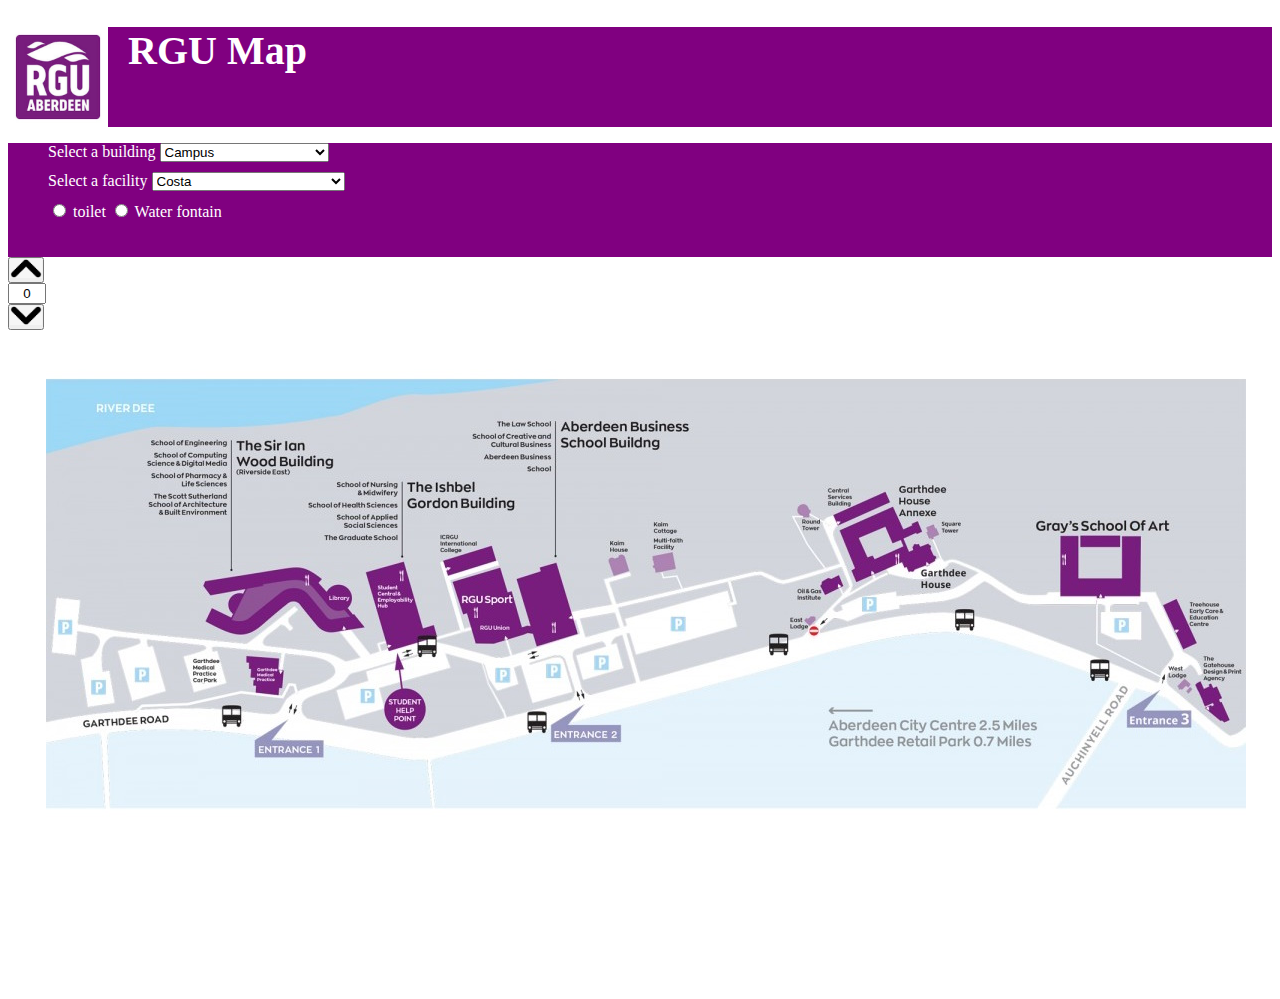
==== index.html @ e8e86be7 "Added some things to dropdowns" ====
<!DOCTYPE html>

<html>


<head>
    <link rel = "stylesheet" href="CSS/Design.css">
    <title>RGU Map</title>

    <meta charset="UTF-8">
    <meta name="description" content="An interactive web map of the RGU Garthdee Campus">
    <meta name="keywords" content="RGU, Map, Campus, Garthdee">
    <meta name="author" content="Alistair McCulloch, Jaron Frerichs, Nikodem Niemiec, Scott Soiza">
    <meta name="viewport" content="width=device-width, initial-scale=1.0">

    <script src="scripts/mapController.js"></script>
</head>

<body>
    <header>
        <img src="images/rgu_logo.jpg" alt="RGU logo" id="logo" style="width: 100px; height : 100px">
        <h1>RGU Map</h1>
    </header>

    <nav>
        <ul>
            <li>
                <label for="buildings">Select a building
                </label>
                <select name="buildings" onchange="changeMap(this.value)">
                    <option value="Campus">Campus</option>
                    <option value="SIWB">Sir Ian Wood Building</option>
                    <option value="IGB"> Ishbel Gordon Building</option>
                    <option value="RB"> Riverside Building</option>
                    <option value="GHA"> Garthdee House Annexe </option>
                    <option value="GSA"> Gray's School of Art</option>
                </select>
            </li>

            <li>
                <label for = "facilities">Select a facility
                </label>
                <select name = "facilities" onchange="changeFacility(this.value)">
                    <option value="default" disabled default>Choose an option...</option>
                    <option value = "eating" disabled>-Eating outlets-</option>
                    <option value="costa">Costa</option>
                    <option value="subway"> Subway</option>
                    <option value="deli"> Jamie Oliver's deli</option>
                    <option value="53.3"> 53.3 degrees </option>
                    <option value="chopping board"> Fresh off the chopping board</option>
                    <option value ="cafe"> Basement cafe</option>

                    <option value = "health" disabled>-Health-</option>
                    <option value="sport">RGU Sport</option>
                    <option value="games"> Game room </option>
                    <option value = "clinic">Physiotherapy clinic</option>
                    <option value = "toilets">Toilets</option>
                    <option value = "water-fountain">Water fountains</option>

                    <option name = "support" disabled>-Support-</option>
                    <option name = "library">Library</option>
                    <option name = "inclusion">Inclusion Centre</option>
                    <option name = "study skills">Study skills</option>
                    <option  name = "counselling">Counselling</option>
                    <option name = "IT">IT helpdesks</option>
                </select> 
            </li>
            <li>
                <input type = "radio" name = "toilet" value = "toilet">
                <label for = "toilet">toilet</label>

                <input type = "radio" name = "fountain" value = "fountain">
                <label for = "fountain">Water fontain</label>
            </li>
            
        </ul>
    </nav>

    <main>
        <div id="floorNav" style="float: left;">
            <button type="button"><img src="images/arrow_up.jpg" alt="Floor Up"></button><br />
            <input type="number" value="0" min="0" max="0" id="floorInput"><br />
            <button type="button"><img src="images/arrow_down.jpg" alt="Floor Down"></button>
        </div>

        <img src="images/campus.jpg"> </main>

        <footer>
            <p>&copy; 2023 ---- group name ----</p>
        </footer>
</body>

</html>
---- CSS/Design.css ----
nav{
	background-color: purple;
	outline: black;
	float: centre;

	color: white;
	float: center;
	list-style-type: none;
	display: block;
	padding-bottom: 10px;
}

p{
	color: white;
	font-size: 20px;
	
}

h1{
	font-size: 40px;
	float: center-top;
	text-align: top;
	padding-left: 120px;
}

h1, h2, h3, h4{
	color: white;
}

header{
	background-color: purple;
	height: 90px;
	width: 100%;
	padding-bottom: 10px;
}

body{
	background-color: white;
}

#map {
	float: left;
}

#floorNav button {
	width: 36px;
	padding: 0;
}

#floorNav button img {
	width: 32px;
	margin: 0;
	padding: 0;
}

#floorInput {
	width: 30px;
	text-align: center;
}

#floorInput::-webkit-outer-spin-button,
#floorInput::-webkit-inner-spin-button {
	-webkit-appearance: none;
  	margin: 0;
}

#logo{
	float: left;
}

li{
	color: white;
	float: center;
	list-style-type: none;
	display: block;
	padding-bottom: 10px;
}

/* object.onmouseover = Highlight(This); */
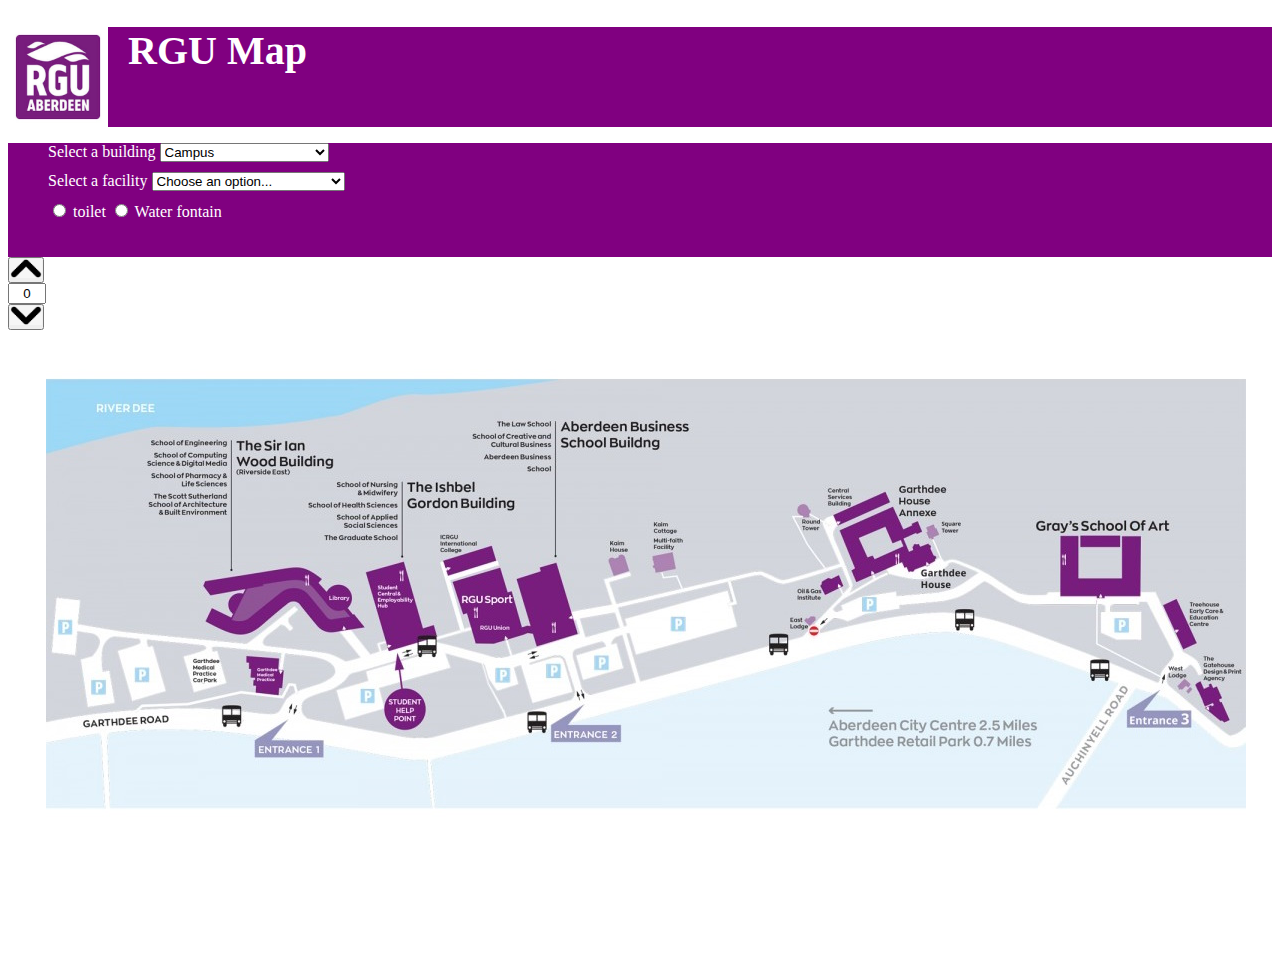
==== commit ae6183a8: "Fixed some display bugs" ====
--- a/index.html
+++ b/index.html
@@ -27,7 +27,7 @@
             <li>
                 <label for="buildings">Select a building
                 </label>
-                <select name="buildings" onchange="changeMap(this.value)">
+                <select name="buildings" onchange="changeMap(this.value)" id="buildingsDropdown">
                     <option value="Campus">Campus</option>
                     <option value="SIWB">Sir Ian Wood Building</option>
                     <option value="IGB"> Ishbel Gordon Building</option>
@@ -40,8 +40,8 @@
             <li>
                 <label for = "facilities">Select a facility
                 </label>
-                <select name = "facilities" onchange="changeFacility(this.value)">
-                    <option value="default" disabled default>Choose an option...</option>
+                <select name = "facilities" onchange="changeFacility(this.value)" id="facilitiesDropdown">
+                    <option value="default" disabled="disabled" selected="true">Choose an option...</option>
                     <option value = "eating" disabled>-Eating outlets-</option>
                     <option value="costa">Costa</option>
                     <option value="subway"> Subway</option>
@@ -83,7 +83,7 @@
             <button type="button"><img src="images/arrow_down.jpg" alt="Floor Down"></button>
         </div>
 
-        <img src="images/campus.jpg"> </main>
+        <img src="images/campus.jpg" id="map"> </main>
 
         <footer>
             <p>&copy; 2023 ---- group name ----</p>
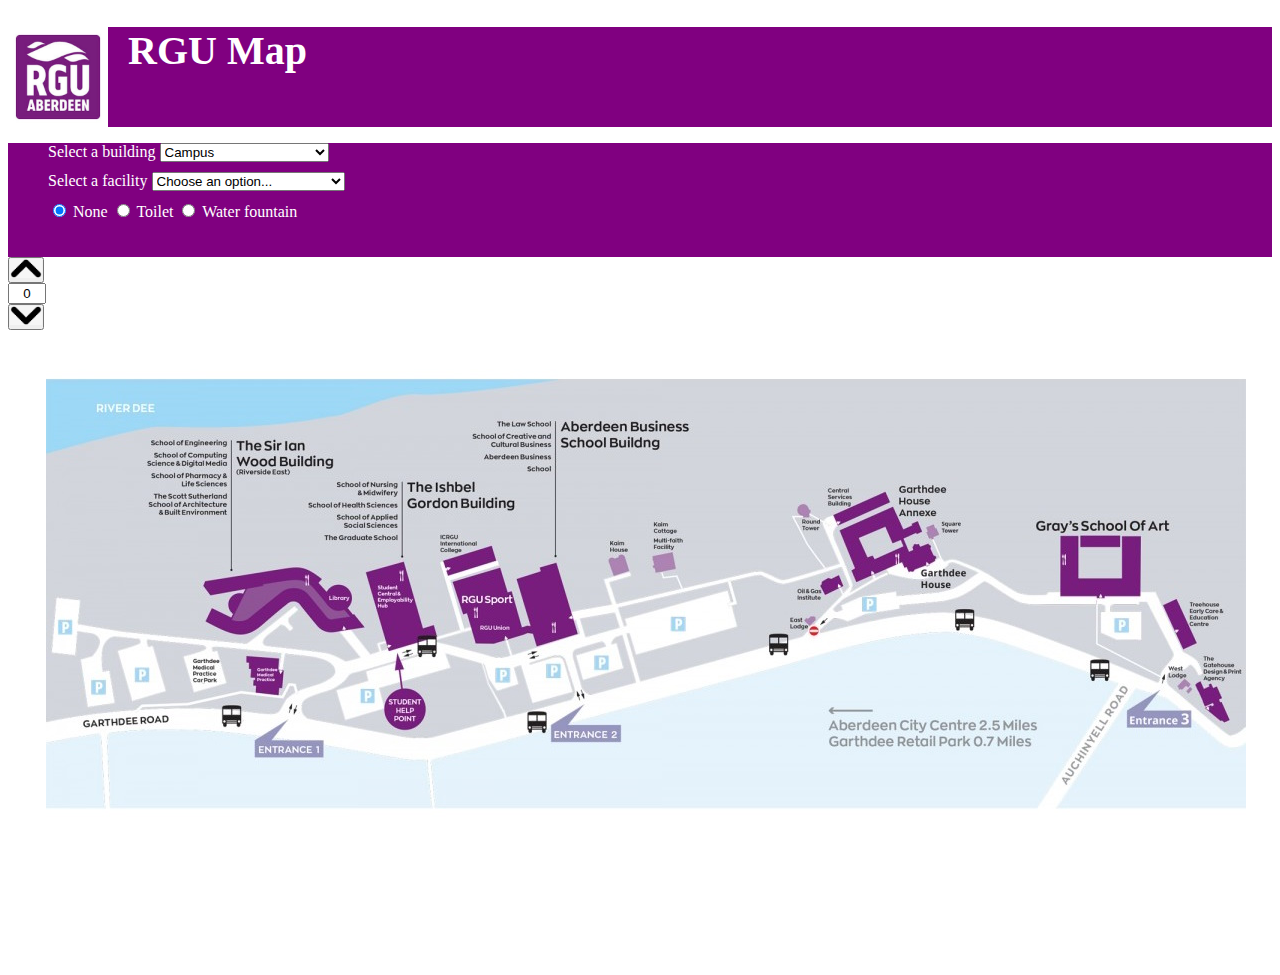
==== commit 5c3fcbda: "Added functionality for floor buttons" ====
--- a/index.html
+++ b/index.html
@@ -66,11 +66,14 @@
                 </select> 
             </li>
             <li>
-                <input type = "radio" name = "toilet" value = "toilet">
-                <label for = "toilet">toilet</label>
+                <input type = "radio" name = "water_or_toilet" value = "none" checked="checked">
+                <label for = "water_or_toilet">None</label>
 
-                <input type = "radio" name = "fountain" value = "fountain">
-                <label for = "fountain">Water fontain</label>
+                <input type = "radio" name = "water_or_toilet" value = "toilet">
+                <label for = "water_or_toilet">Toilet</label>
+
+                <input type = "radio" name = "water_or_toilet" value = "fountain">
+                <label for = "water_or_toilet">Water fountain</label>
             </li>
             
         </ul>
@@ -78,9 +81,9 @@
 
     <main>
         <div id="floorNav" style="float: left;">
-            <button type="button"><img src="images/arrow_up.jpg" alt="Floor Up"></button><br />
+            <button type="button" onclick="floorUp()"><img src="images/arrow_up.jpg" alt="Floor Up"></button><br />
             <input type="number" value="0" min="0" max="0" id="floorInput"><br />
-            <button type="button"><img src="images/arrow_down.jpg" alt="Floor Down"></button>
+            <button type="button" onclick="floorDown()"><img src="images/arrow_down.jpg" alt="Floor Down"></button>
         </div>
 
         <img src="images/campus.jpg" id="map"> </main>
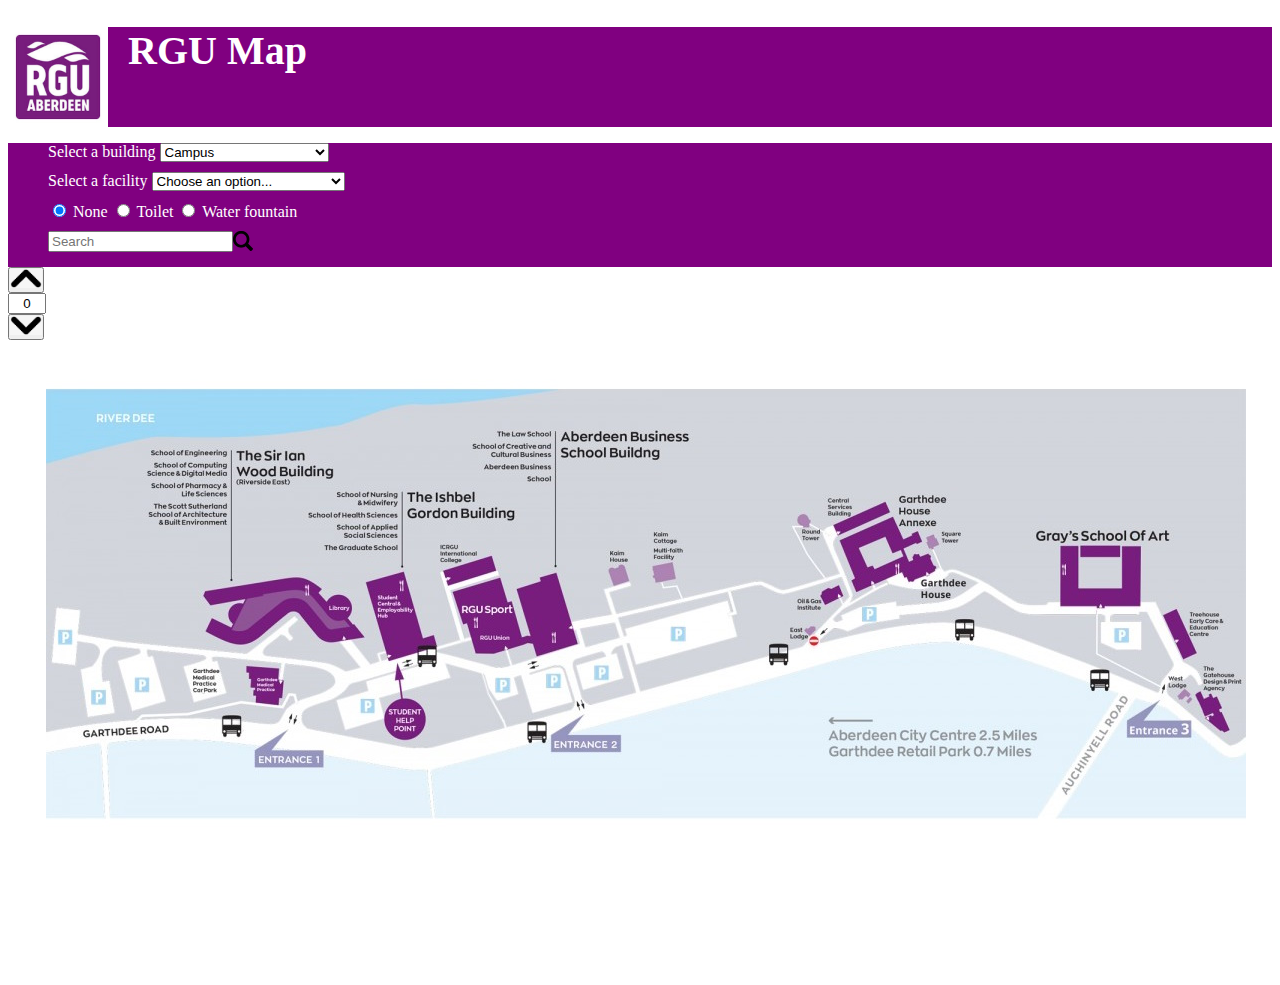
==== commit afa9dfda: "Preparations for search bar" ====
--- a/index.html
+++ b/index.html
@@ -30,7 +30,6 @@
                 <select name="buildings" onchange="changeMap(this.value)" id="buildingsDropdown">
                     <option value="Campus">Campus</option>
                     <option value="SIWB">Sir Ian Wood Building</option>
-                    <option value="IGB"> Ishbel Gordon Building</option>
                     <option value="RB"> Riverside Building</option>
                     <option value="GHA"> Garthdee House Annexe </option>
                     <option value="GSA"> Gray's School of Art</option>
@@ -76,13 +75,18 @@
                 <label for = "water_or_toilet">Water fountain</label>
             </li>
             
+            <li>
+                <input type="text" placeholder="Search" id="searchInput" style="float: left;">
+                <img src="images/search.png" id="searchButton" style="float: left; width: 20px; height: 20px;">
+            </li>
+
         </ul>
     </nav>
 
     <main>
         <div id="floorNav" style="float: left;">
             <button type="button" onclick="floorUp()"><img src="images/arrow_up.jpg" alt="Floor Up"></button><br />
-            <input type="number" value="0" min="0" max="0" id="floorInput"><br />
+            <input type="number" value="0" min="0" max="0" id="floorInput" onchange="changeFloor(this.value)"><br />
             <button type="button" onclick="floorDown()"><img src="images/arrow_down.jpg" alt="Floor Down"></button>
         </div>
 
--- a/CSS/Design.css
+++ b/CSS/Design.css
@@ -76,4 +76,6 @@
 	padding-bottom: 10px;
 }
 
-/* object.onmouseover = Highlight(This); */+#searchButton {
+	cursor: pointer;
+}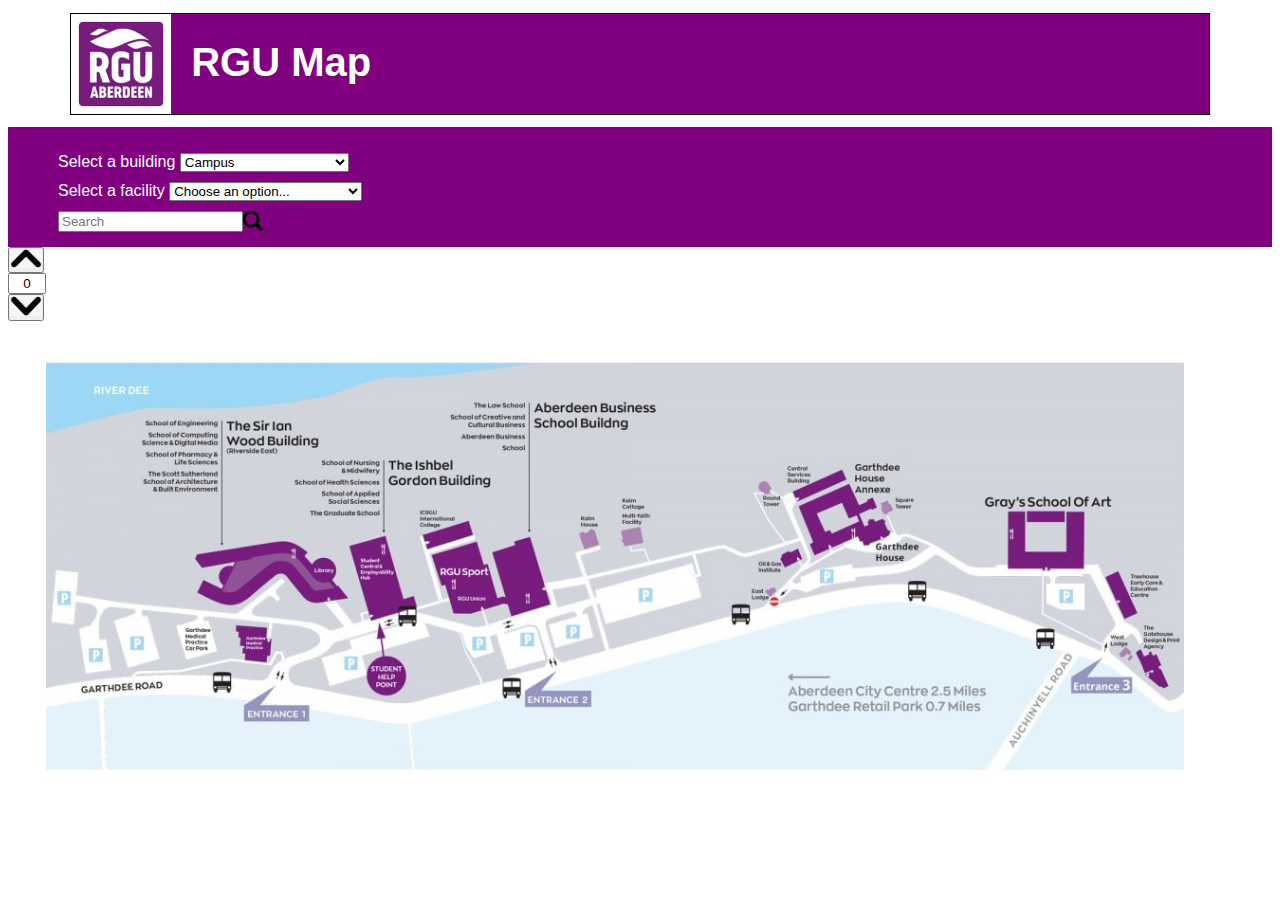
==== commit 3ce59646: "Fixed some bugs and changed some design" ====
--- a/index.html
+++ b/index.html
@@ -64,16 +64,6 @@
                     <option name = "IT">IT helpdesks</option>
                 </select> 
             </li>
-            <li>
-                <input type = "radio" name = "water_or_toilet" value = "none" checked="checked">
-                <label for = "water_or_toilet">None</label>
-
-                <input type = "radio" name = "water_or_toilet" value = "toilet">
-                <label for = "water_or_toilet">Toilet</label>
-
-                <input type = "radio" name = "water_or_toilet" value = "fountain">
-                <label for = "water_or_toilet">Water fountain</label>
-            </li>
             
             <li>
                 <input type="text" placeholder="Search" id="searchInput" style="float: left;">
--- a/CSS/Design.css
+++ b/CSS/Design.css
@@ -7,7 +7,7 @@
 	float: center;
 	list-style-type: none;
 	display: block;
-	padding-bottom: 10px;
+	padding: 10px;
 }
 
 p{
@@ -30,16 +30,27 @@
 header{
 	background-color: purple;
 	height: 90px;
-	width: 100%;
+	width: 90%;
 	padding-bottom: 10px;
+	
+	position: static;
+	top: 10%;    
+	left:0;
+	right:0;
+	margin:1% auto;
+	border:thin solid black;
+	text-overflow:ellipsis;
+	overflow:hidden;
 }
 
 body{
 	background-color: white;
+	font-family: Arial, Helvetica, sans-serif;
 }
 
 #map {
 	float: left;
+	width: 90%;
 }
 
 #floorNav button {
